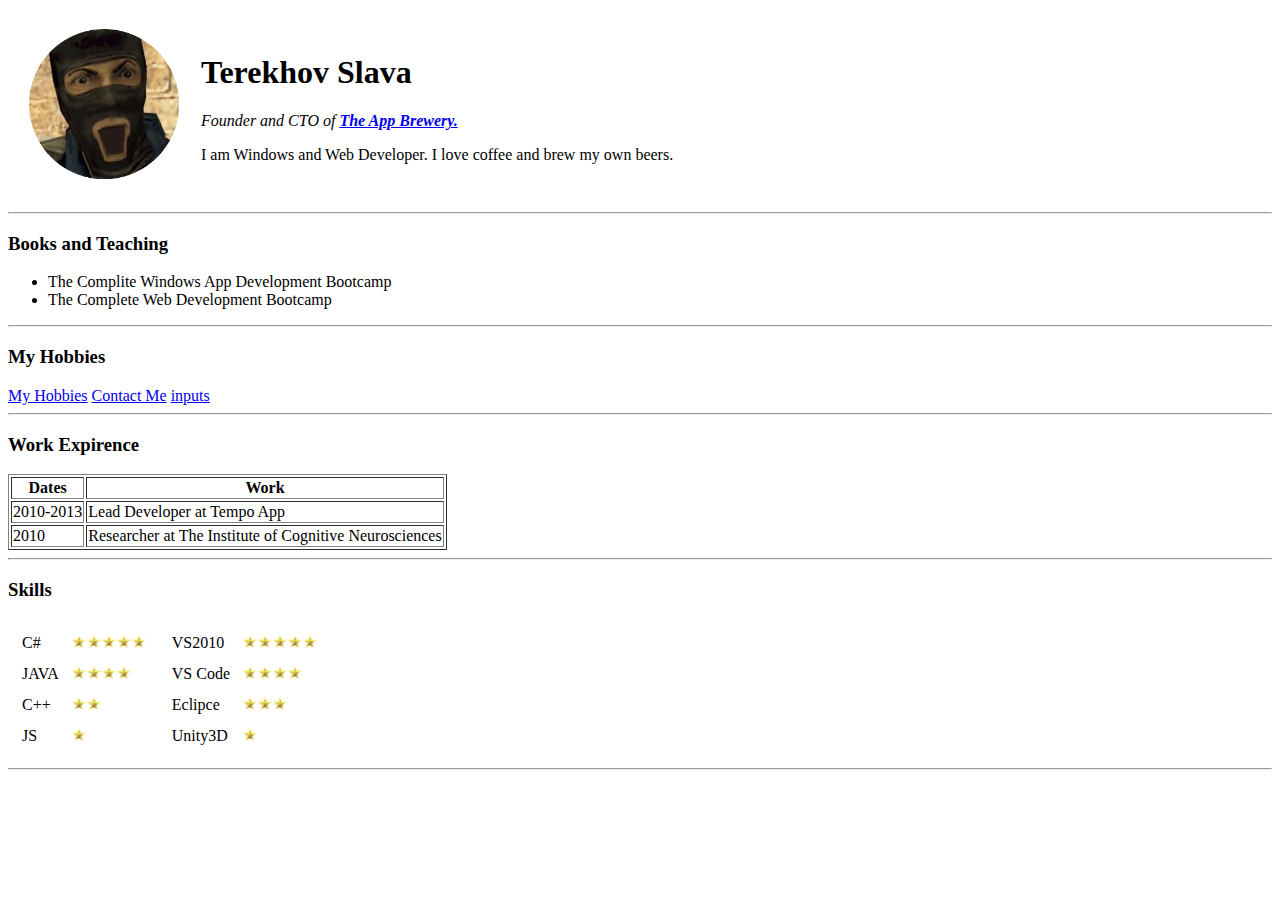
==== Web Development/HTML - Personal Site/index.html @ 754b1f06 "Начало" ====
<!DOCTYPE html>
<html lang="en" dir="ltr">

<head>
  <meta charset="utf-8">
  <title>❤Slava Terekhov Personal Site</title>
</head>

<body>
  <table cellspacing="20">
    <tr>
      <td><img src="img/2.gif" alt="Это я" width="150" height="150"></td>
      <td>
        <h1>Terekhov Slava</h1>
        <p>
          <em>Founder and CTO of <strong><a href="https://vk.com/id97451685">The App Brewery.</a></strong></em>
        </p>
        <p>
          I am Windows and Web Developer. I love coffee and brew my own beers.
        </p>
      </td>
    </tr>
  </table>
  <hr>
  <h3>
    Books and Teaching
  </h3>
  <ul>
    <li>
      The Complite Windows App Development Bootcamp
    </li>
    <li>
      The Complete Web Development Bootcamp
    </li>
  </ul>
  <hr>
  <h3>
    My Hobbies
  </h3>
  <a href="hobbies.html">My Hobbies</a>
  <a href="contact-me.html">Contact Me</a>
  <a href="inputs.html">inputs</a>
<hr>
  <h3>
    Work Expirence
  </h3>
  <table border="1">
    <thead>
      <tr>
        <th>Dates</th>
        <th>Work</th>
      </tr>
    </thead>
    <tbody>
      <tr>
        <td>2010-2013</td>
        <td>Lead Developer at Tempo App</td>
      </tr>
      <tr>
        <td>2010</td>
        <td>Researcher at The Institute of Cognitive Neurosciences</td>
      </tr>
    </tbody>
    <tfoot>

    </tfoot>

  </table>
  <hr>
  <h3>Skills</h3>
  <table border="0">
    <tr>
      <td>
        <table cellspacing="10">
          <tr>
            <td>C#</td>
            <td><img src="img/star.png" alt="Звёздочка" width="15" height="15"><img src="img/star.png" alt="Звёздочка" width="15" height="15"><img src="img/star.png" alt="Звёздочка" width="15" height="15"><img src="img/star.png" alt="Звёздочка"
                width="15" height="15"><img src="img/star.png" alt="Звёздочка" width="15" height="15"></td>
          </tr>
          <tr>
            <td>JAVA</td>
            <td><img src="img/star.png" alt="Звёздочка" width="15" height="15"><img src="img/star.png" alt="Звёздочка" width="15" height="15"><img src="img/star.png" alt="Звёздочка" width="15" height="15"><img src="img/star.png" alt="Звёздочка"
                width="15" height="15"></td>
          </tr>
          <tr>
            <td>C++</td>
            <td><img src="img/star.png" alt="Звёздочка" width="15" height="15"><img src="img/star.png" alt="Звёздочка" width="15" height="15"></td>
          </tr>
          <tr>
            <td>JS</td>
            <td><img src="img/star.png" alt="Звёздочка" width="15" height="15"></td>
          </tr>
        </table>
      </td>
      <td>
        <table cellspacing="10">
          <tr>
            <td>VS2010</td>
            <td><img src="img/star.png" alt="Звёздочка" width="15" height="15"><img src="img/star.png" alt="Звёздочка" width="15" height="15"><img src="img/star.png" alt="Звёздочка" width="15" height="15"><img src="img/star.png" alt="Звёздочка"
                width="15" height="15"><img src="img/star.png" alt="Звёздочка" width="15" height="15"></td>
          </tr>
          <tr>
            <td>VS Code</td>
            <td><img src="img/star.png" alt="Звёздочка" width="15" height="15"><img src="img/star.png" alt="Звёздочка" width="15" height="15"><img src="img/star.png" alt="Звёздочка" width="15" height="15"><img src="img/star.png" alt="Звёздочка"
                width="15" height="15"></td>
          </tr>
          <tr>
            <td>Eclipce</td>
            <td><img src="img/star.png" alt="Звёздочка" width="15" height="15"><img src="img/star.png" alt="Звёздочка" width="15" height="15"><img src="img/star.png" alt="Звёздочка" width="15" height="15"></td>
          </tr>

      <td>Unity3D</td>
      <td><img src="img/star.png" alt="Звёздочка" width="15" height="15"></td>
    </tr>
  </table>
  </td>
  </tr>
  </table>

  <hr>


</body>

</html>
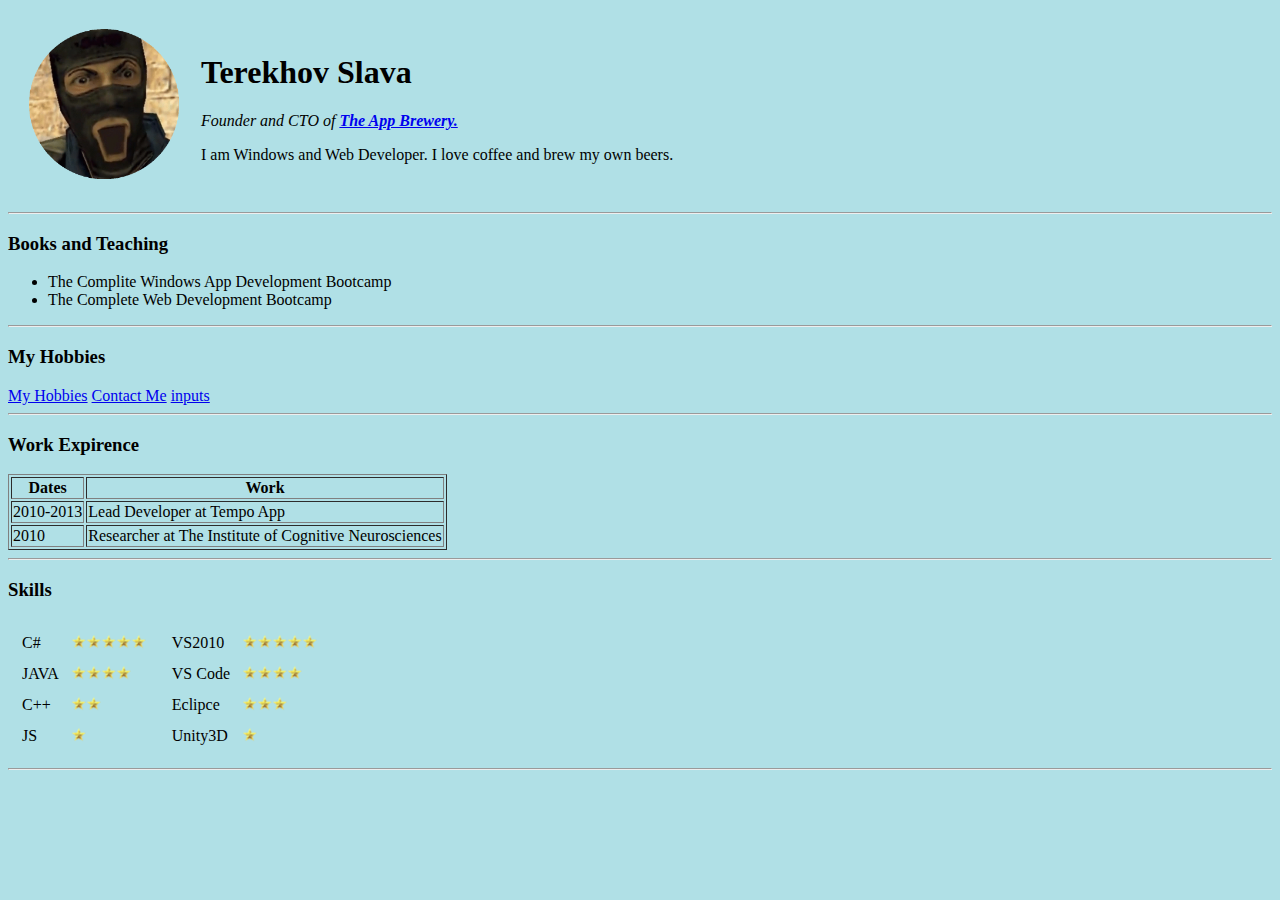
==== commit 3714f963: "Цвет настрояния background:" ====
--- a/Web Development/HTML - Personal Site/index.html
+++ b/Web Development/HTML - Personal Site/index.html
@@ -6,7 +6,7 @@
   <title>❤Slava Terekhov Personal Site</title>
 </head>
 
-<body>
+<body style="background-color: powderblue;">
   <table cellspacing="20">
     <tr>
       <td><img src="img/2.gif" alt="Это я" width="150" height="150"></td>
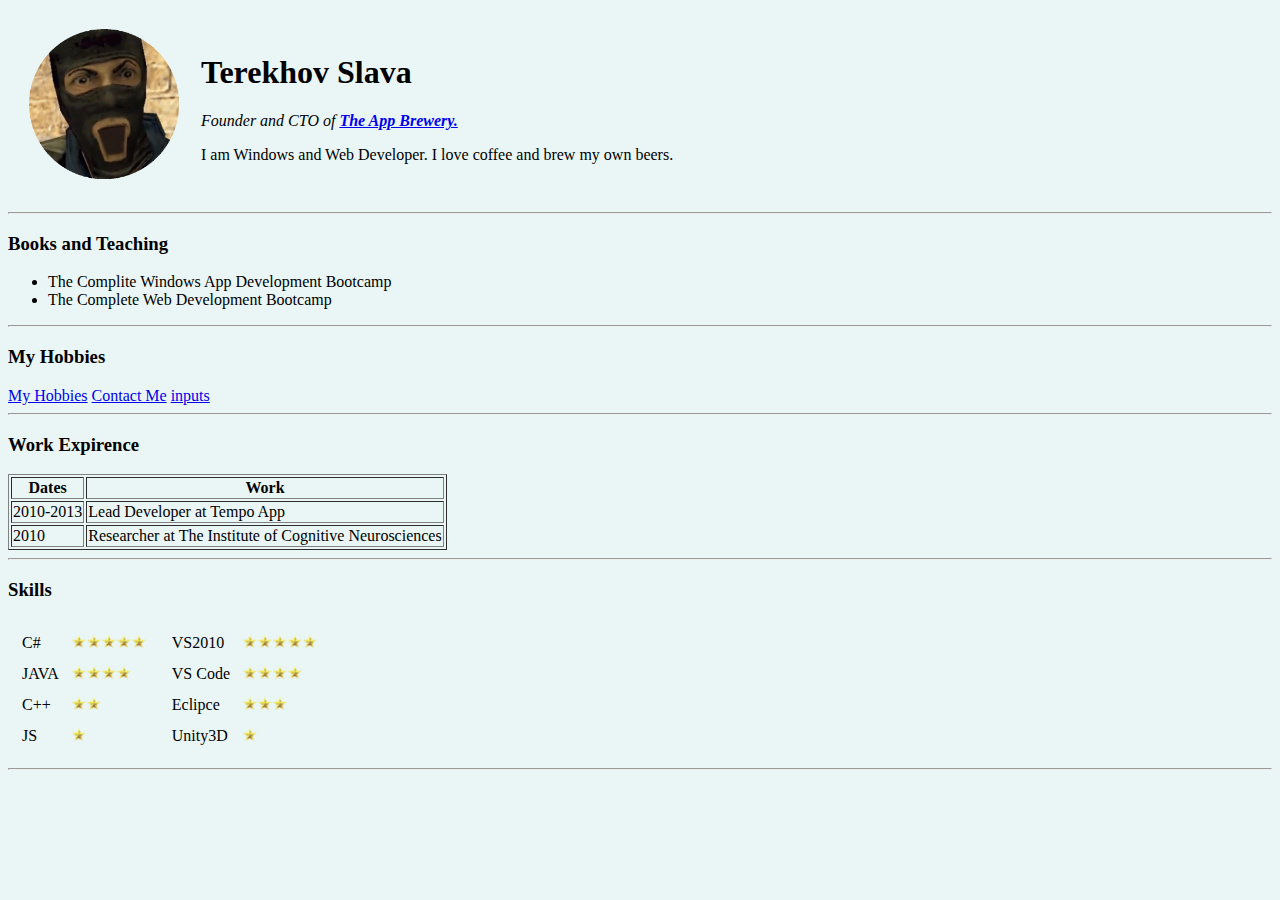
==== commit 29e42799: "Complite" ====
--- a/Web Development/HTML - Personal Site/index.html
+++ b/Web Development/HTML - Personal Site/index.html
@@ -6,7 +6,7 @@
   <title>❤Slava Terekhov Personal Site</title>
 </head>
 
-<body style="background-color: powderblue;">
+<body style="background-color: #EAF6F6;">
   <table cellspacing="20">
     <tr>
       <td><img src="img/2.gif" alt="Это я" width="150" height="150"></td>
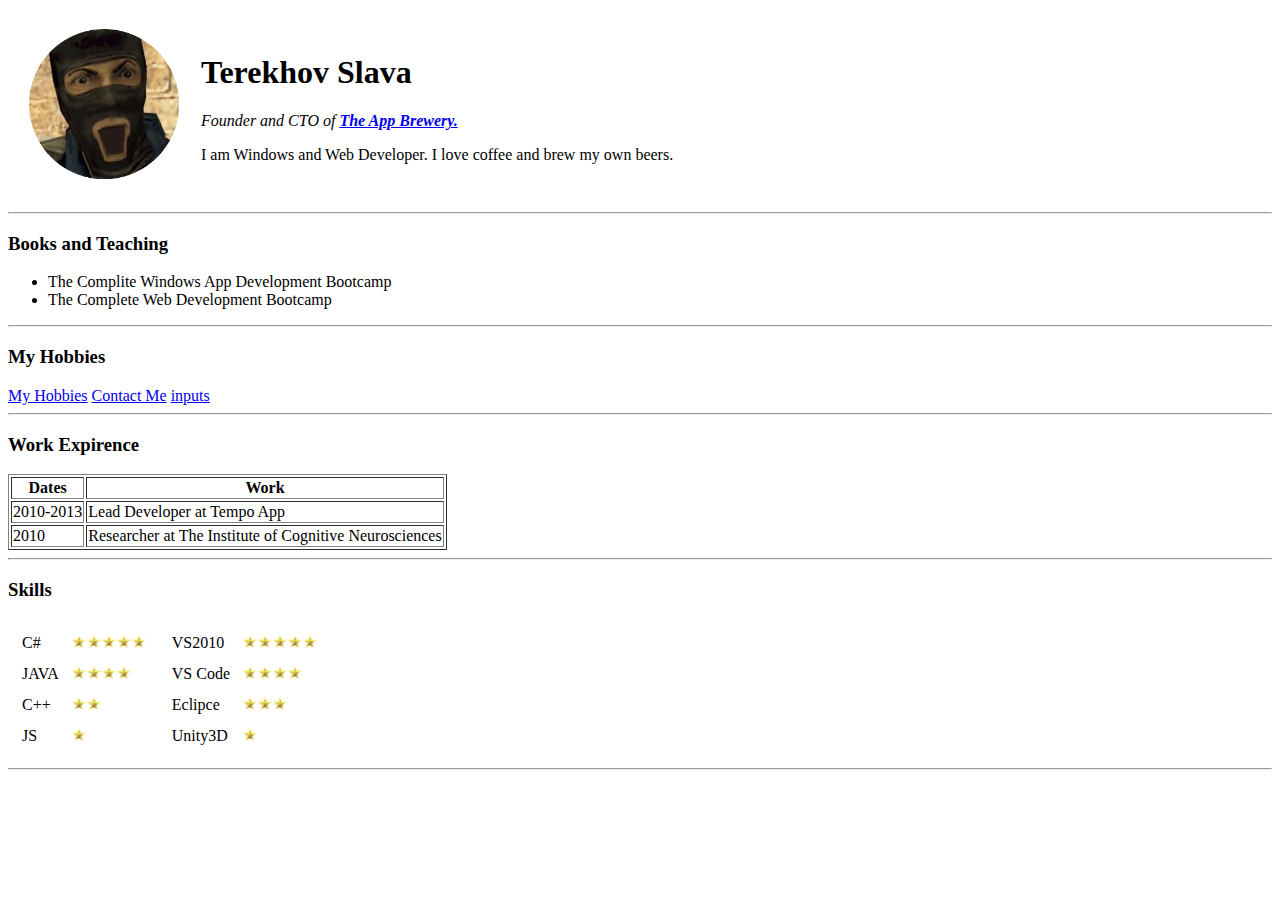
==== commit 274b1919: "<style> body{} </style>" ====
--- a/Web Development/HTML - Personal Site/index.html
+++ b/Web Development/HTML - Personal Site/index.html
@@ -4,9 +4,14 @@
 <head>
   <meta charset="utf-8">
   <title>❤Slava Terekhov Personal Site</title>
+  <style>
+  body{
+    style="background-color: #EAF6F6;"
+  }
+  </style>
 </head>
 
-<body style="background-color: #EAF6F6;">
+<body>
   <table cellspacing="20">
     <tr>
       <td><img src="img/2.gif" alt="Это я" width="150" height="150"></td>
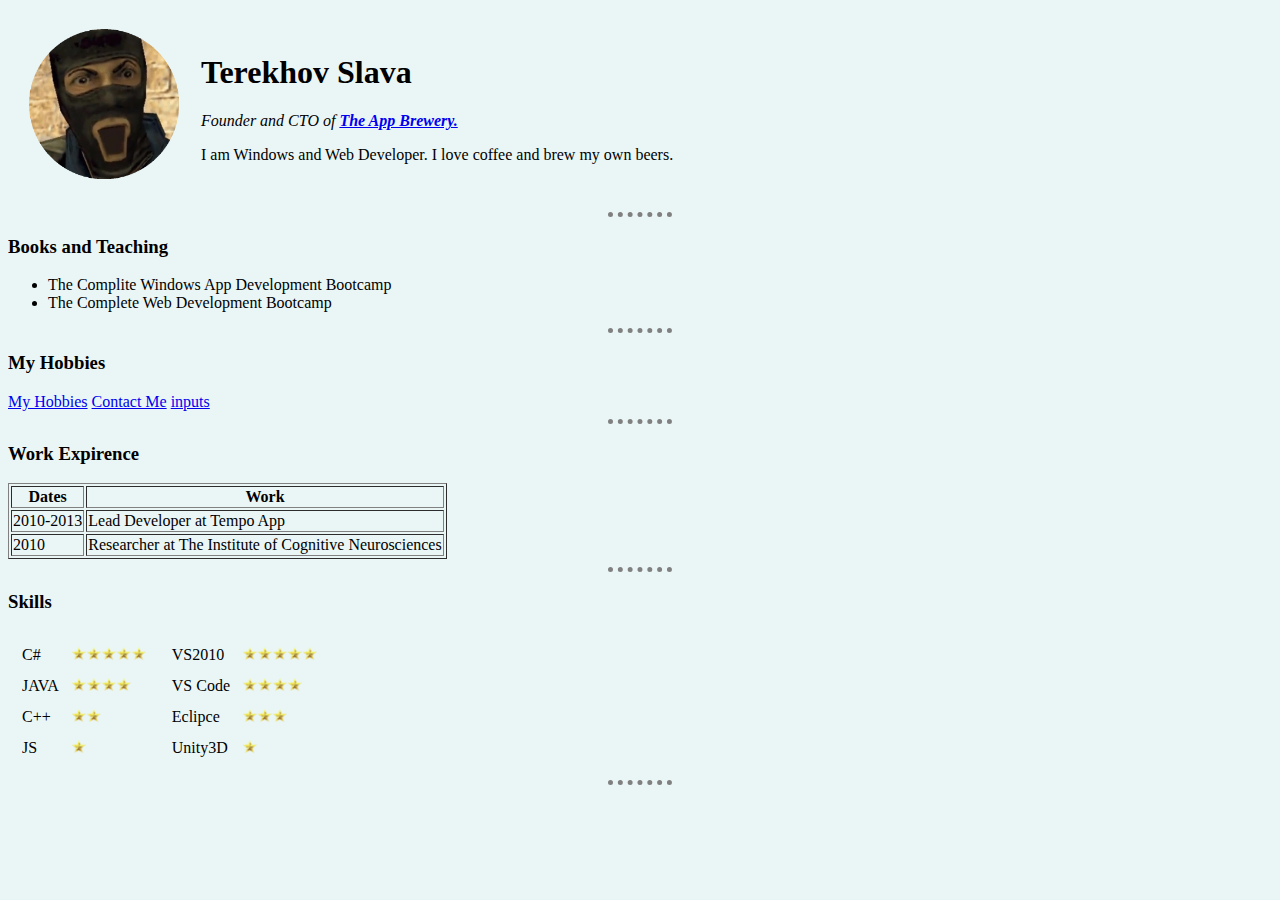
==== commit fec6babc: "4 задание выполнено" ====
--- a/Web Development/HTML - Personal Site/index.html
+++ b/Web Development/HTML - Personal Site/index.html
@@ -5,8 +5,15 @@
   <meta charset="utf-8">
   <title>❤Slava Terekhov Personal Site</title>
   <style>
-  body{
-    style="background-color: #EAF6F6;"
+  body {
+    background-color: #EAF6F6;
+  }
+  hr {
+    border-color:gray;
+    border-style: dotted none none;
+    border-width: 5px;
+    width: 5%;
+    size:20;
   }
   </style>
 </head>
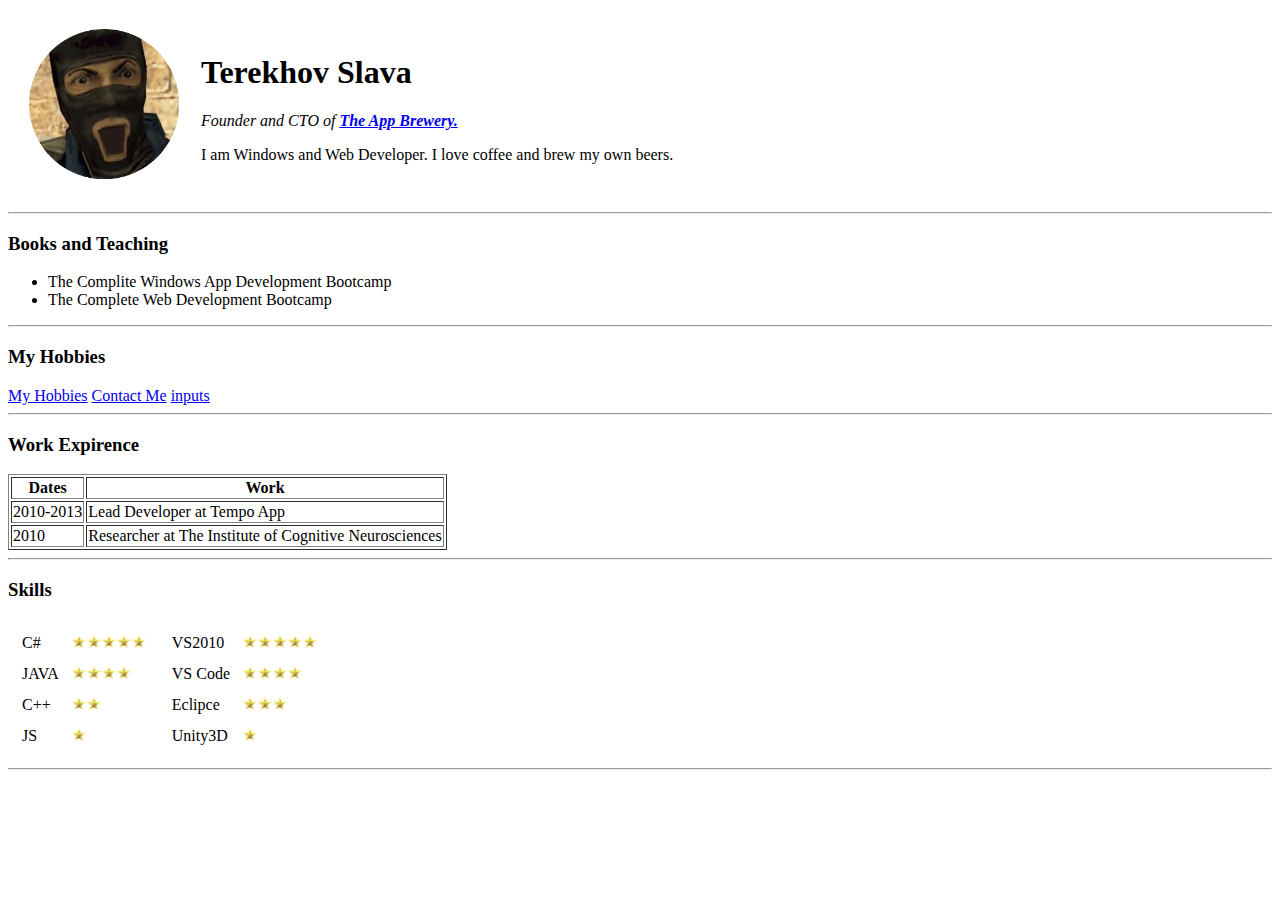
==== commit e6cb97ac: "style.css" ====
--- a/Web Development/HTML - Personal Site/index.html
+++ b/Web Development/HTML - Personal Site/index.html
@@ -4,18 +4,7 @@
 <head>
   <meta charset="utf-8">
   <title>❤Slava Terekhov Personal Site</title>
-  <style>
-  body {
-    background-color: #EAF6F6;
-  }
-  hr {
-    border-color:gray;
-    border-style: dotted none none;
-    border-width: 5px;
-    width: 5%;
-    size:20;
-  }
-  </style>
+
 </head>
 
 <body>
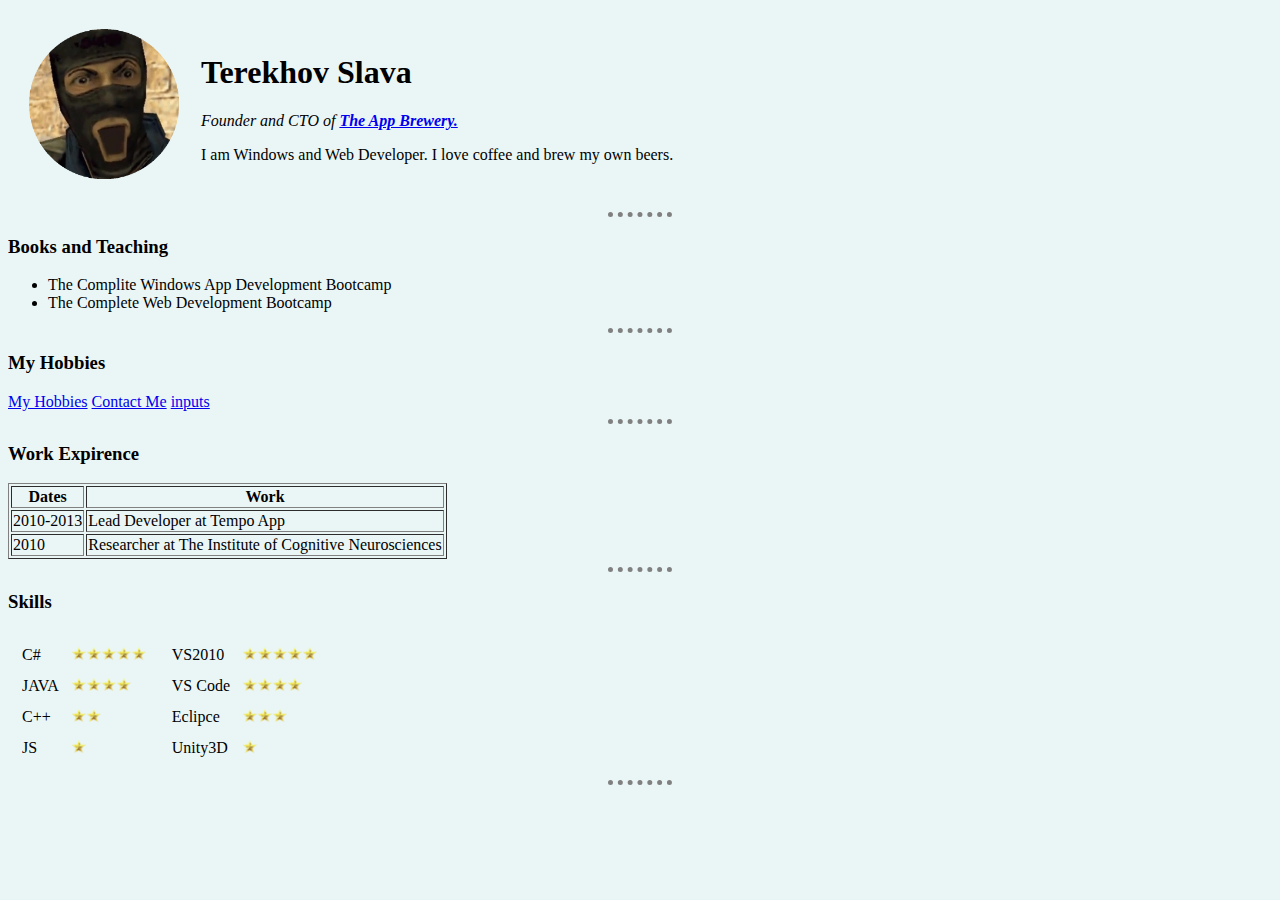
==== commit d00ef584: "<link rel="stylesheet" href="css/style.css" />" ====
--- a/Web Development/HTML - Personal Site/index.html
+++ b/Web Development/HTML - Personal Site/index.html
@@ -4,7 +4,7 @@
 <head>
   <meta charset="utf-8">
   <title>❤Slava Terekhov Personal Site</title>
-
+  <link rel="stylesheet" href="css/style.css" />
 </head>
 
 <body>
--- a/Web Development/HTML - Personal Site/css/style.css
+++ b/Web Development/HTML - Personal Site/css/style.css
@@ -0,0 +1,11 @@
+
+body {
+  background-color: #EAF6F6;
+}
+hr {
+  border-color:gray;
+  border-style: dotted none none;
+  border-width: 5px;
+  width: 5%;
+  size:20;
+}
